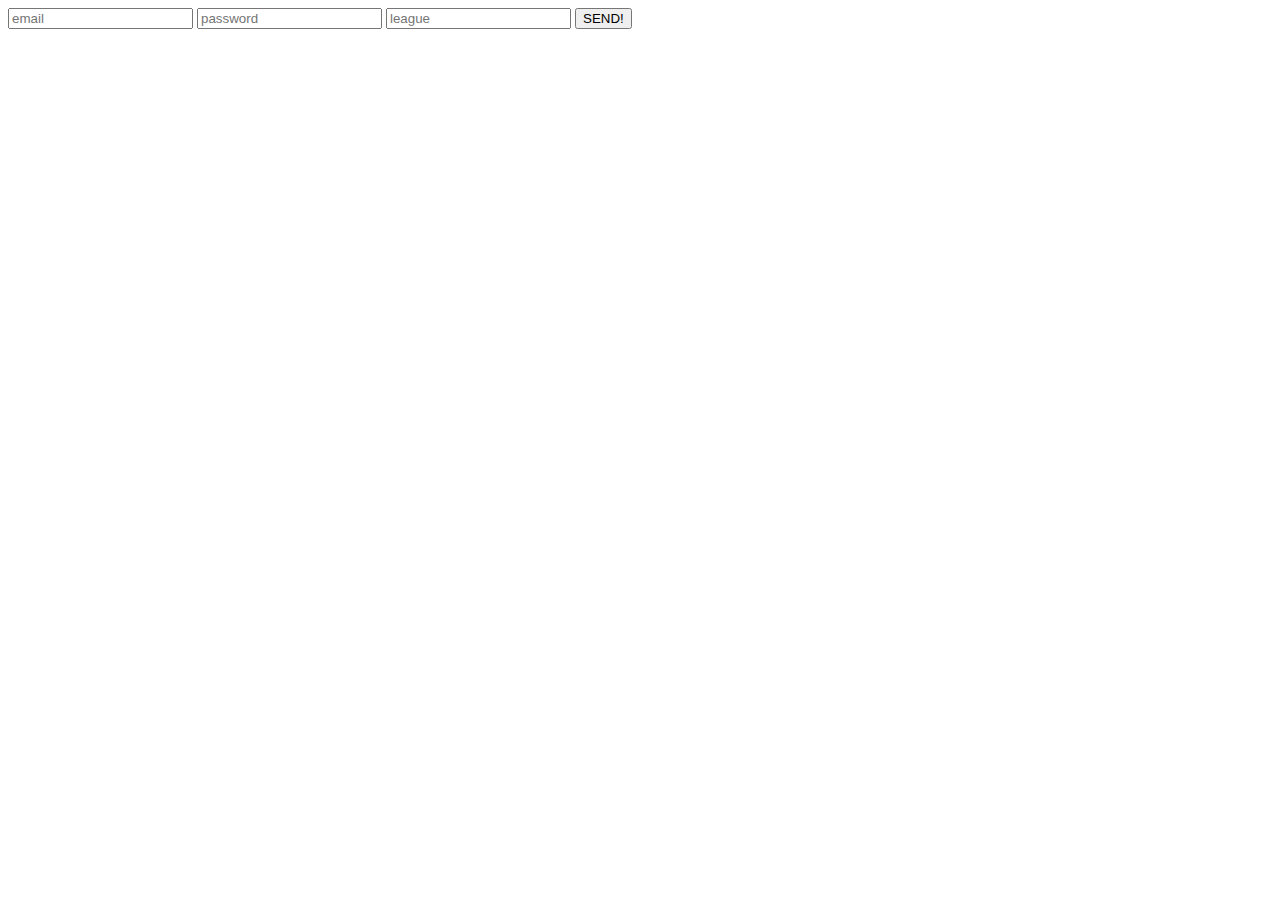
==== webserver/static/index.html @ 34b2a450 "update index" ====
<!DOCTYPE html>

<head></head>

<body>
    <form method="post">
        <input type="text" name="mail" id="mail" placeholder="email">
        <input type="password" name="password" id="pw" placeholder="password">
        <input type="league" name="password" id="pw" placeholder="league">
        <input type="submit" id="submit" value="SEND!">
    </form>
</body>
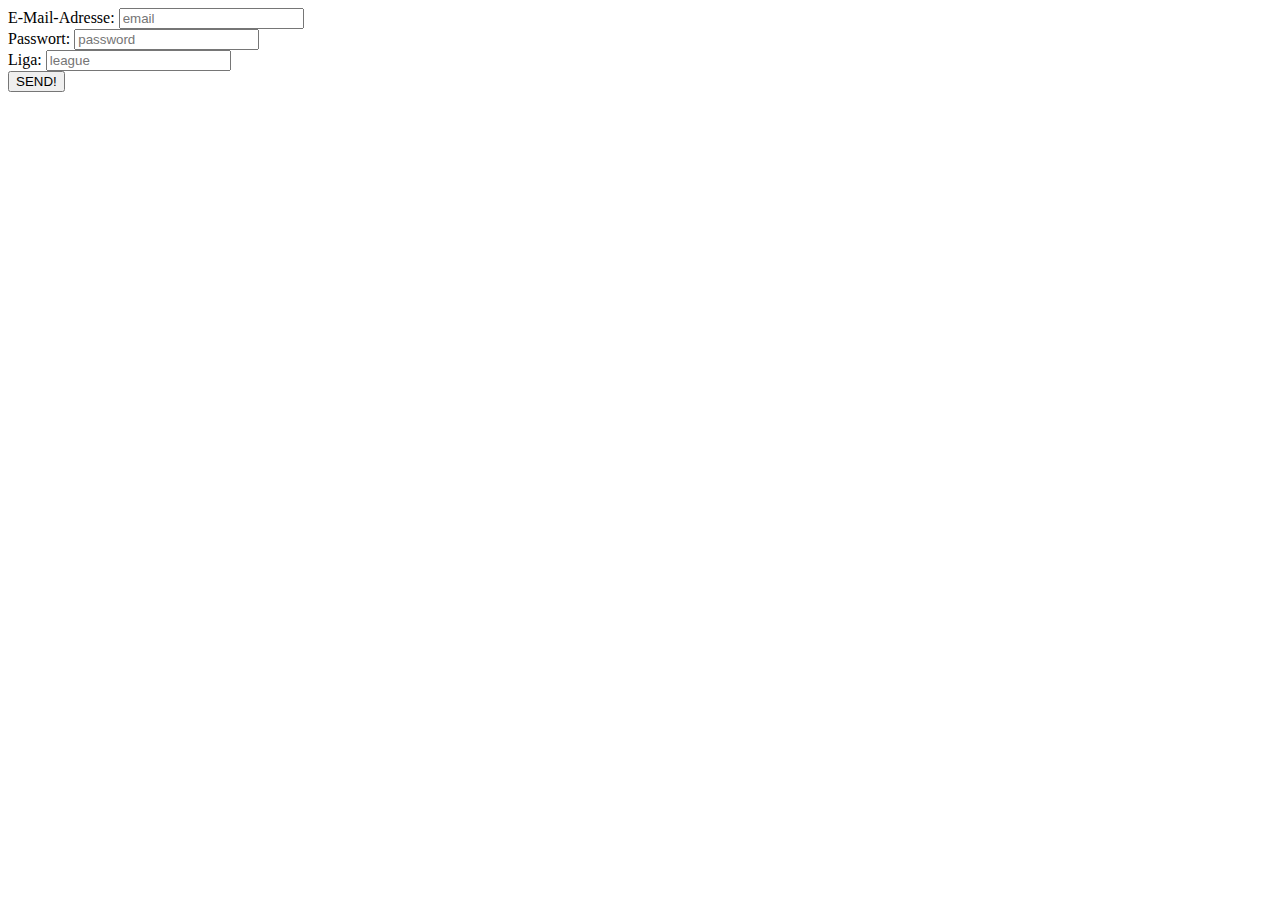
==== commit b8bfdf1d: "adds class Team, type annotations" ====
--- a/webserver/static/index.html
+++ b/webserver/static/index.html
@@ -4,9 +4,19 @@
 
 <body>
     <form method="post">
-        <input type="text" name="mail" id="mail" placeholder="email">
-        <input type="password" name="password" id="pw" placeholder="password">
-        <input type="league" name="password" id="pw" placeholder="league">
+        <div>
+            <label for="mail">E-Mail-Adresse:</label>
+            <input type="text" name="mail" id="mail" placeholder="email">
+        </div>
+        <div>
+            <label for="pw">Passwort:</label>
+            <input type="password" name="password" id="pw" placeholder="password">
+
+        </div>
+        <div>
+            <label for="league">Liga:</label>
+            <input type="league" name="password" id="league" placeholder="league">
+        </div>
         <input type="submit" id="submit" value="SEND!">
     </form>
 </body>